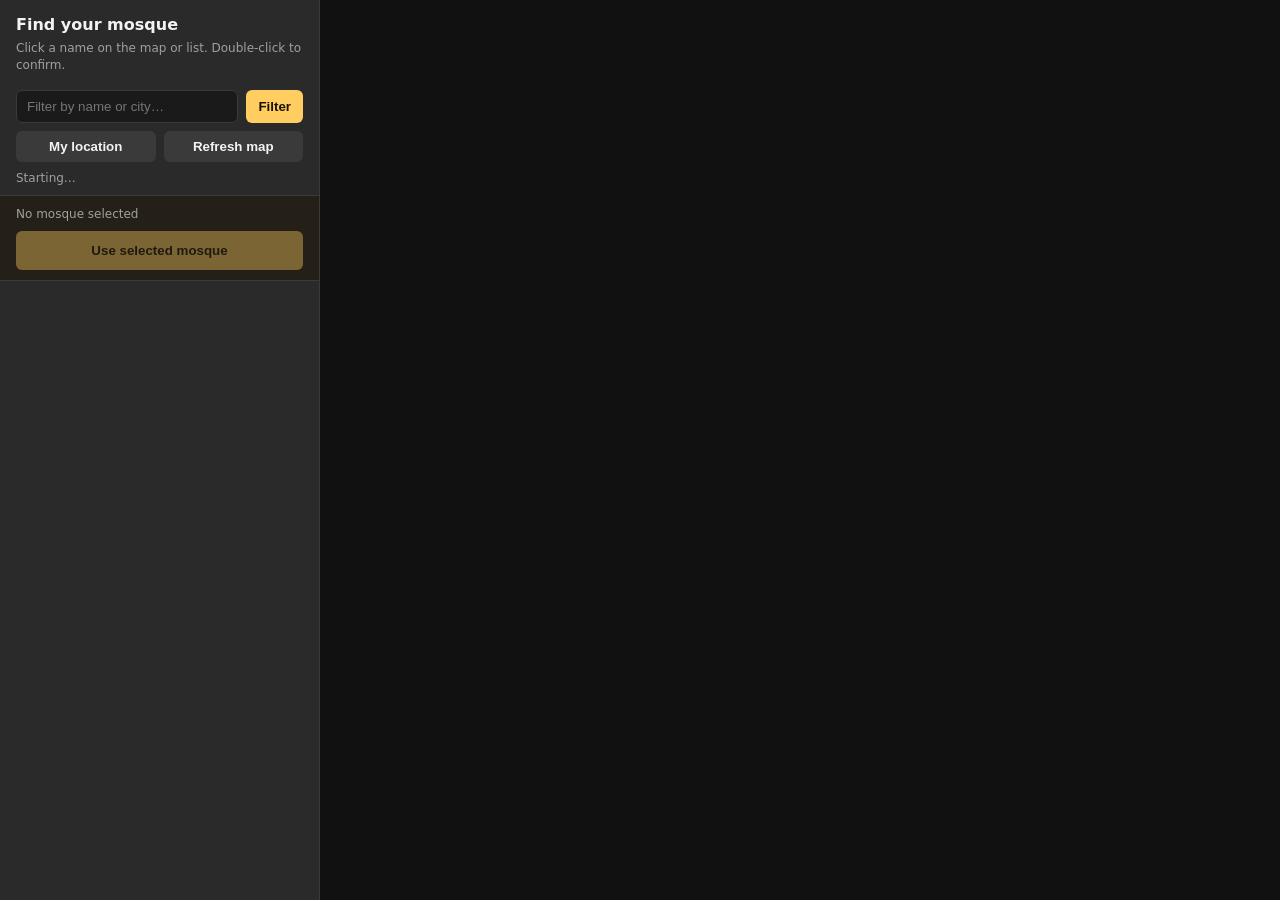
==== assets/mosque_map.html @ f61b3236 "Initial commit: Windows AppBar Mawaqit prayer widget. Ship the shell widget with map mosque picker, " ====
<!DOCTYPE html>
<html lang="en">
<head>
  <meta charset="utf-8" />
  <meta name="viewport" content="width=device-width, initial-scale=1" />
  <title>Find a mosque</title>
  <link rel="stylesheet" href="/leaflet.css" />
  <style>
    :root {
      --bg: #1c1c1c;
      --panel: #2a2a2a;
      --text: #f3f3f3;
      --muted: #a0a0a0;
      --accent: #ffcd60;
      --line: #3a3a3a;
    }
    * { box-sizing: border-box; }
    html, body { margin: 0; height: 100%; background: var(--bg); color: var(--text);
      font: 14px/1.4 system-ui, Segoe UI, sans-serif; }
    #app { display: grid; grid-template-columns: 320px 1fr; height: 100%; }
    #side { display: flex; flex-direction: column; border-right: 1px solid var(--line); background: var(--panel); min-height: 0; }
    #side header { padding: 14px 16px 8px; flex-shrink: 0; }
    #side header h1 { margin: 0 0 4px; font-size: 16px; font-weight: 600; }
    #side header p { margin: 0; color: var(--muted); font-size: 12px; }
    .search-row { display: flex; gap: 8px; padding: 8px 16px 8px; flex-shrink: 0; }
    .search-row input {
      flex: 1; border: 1px solid var(--line); background: #1a1a1a; color: var(--text);
      border-radius: 6px; padding: 8px 10px; outline: none;
    }
    .search-row input:focus { border-color: var(--accent); }
    .search-row button, #useBtn, #locBtn, #refreshBtn {
      border: 0; border-radius: 6px; padding: 8px 12px; cursor: pointer;
      background: var(--accent); color: #1a1200; font-weight: 600;
    }
    #locBtn, #refreshBtn { background: #3a3a3a; color: var(--text); }
    .actions { display: flex; gap: 8px; padding: 0 16px 8px; flex-shrink: 0; }
    .actions button { flex: 1; }
    #status { padding: 0 16px 8px; color: var(--muted); font-size: 12px; min-height: 18px; flex-shrink: 0; }
    #confirm {
      flex-shrink: 0; padding: 10px 16px; border-top: 1px solid var(--line);
      border-bottom: 1px solid var(--line); background: #242018;
    }
    #confirm .picked { font-size: 12px; color: var(--muted); margin-bottom: 8px; min-height: 16px; }
    #confirm .picked strong { color: var(--text); font-weight: 600; }
    #useBtn { width: 100%; padding: 12px; }
    #useBtn:disabled { opacity: 0.4; cursor: not-allowed; }
    #list { flex: 1; overflow: auto; padding: 8px 8px 12px; min-height: 0; }
    .item {
      width: 100%; text-align: left; border: 1px solid transparent; background: transparent;
      color: var(--text); border-radius: 8px; padding: 10px; cursor: pointer; margin-bottom: 4px;
    }
    .item:hover { background: #333; }
    .item.active { border-color: var(--accent); background: #3a3420; }
    .item .name { font-weight: 600; margin-bottom: 2px; }
    .item .meta { color: var(--muted); font-size: 12px; }
    #map { height: 100%; background: #111; }
    .name-tag {
      background: var(--accent);
      color: #1a1200;
      border: 0;
      border-radius: 4px;
      padding: 2px 7px;
      font: 600 11px/1.3 system-ui, Segoe UI, sans-serif;
      white-space: nowrap;
      box-shadow: 0 1px 3px rgba(0,0,0,.45);
      pointer-events: auto;
      cursor: pointer;
    }
    .name-tag.active { outline: 2px solid #fff; }
    .leaflet-tooltip.name-tip {
      background: transparent; border: 0; box-shadow: none; padding: 0; margin: 0;
    }
    .leaflet-tooltip.name-tip::before { display: none; }
  </style>
</head>
<body>
  <div id="app">
    <aside id="side">
      <header>
        <h1>Find your mosque</h1>
        <p>Click a name on the map or list. Double-click to confirm.</p>
      </header>
      <div class="search-row">
        <input id="q" type="search" placeholder="Filter by name or city…" />
        <button id="searchBtn" type="button">Filter</button>
      </div>
      <div class="actions">
        <button id="locBtn" type="button">My location</button>
        <button id="refreshBtn" type="button">Refresh map</button>
      </div>
      <div id="status">Starting…</div>
      <div id="confirm">
        <div class="picked" id="pickedLabel">No mosque selected</div>
        <button id="useBtn" type="button" disabled>Use selected mosque</button>
      </div>
      <div id="list"></div>
    </aside>
    <div id="map"></div>
  </div>
  <script src="/app.js"></script>
</body>
</html>
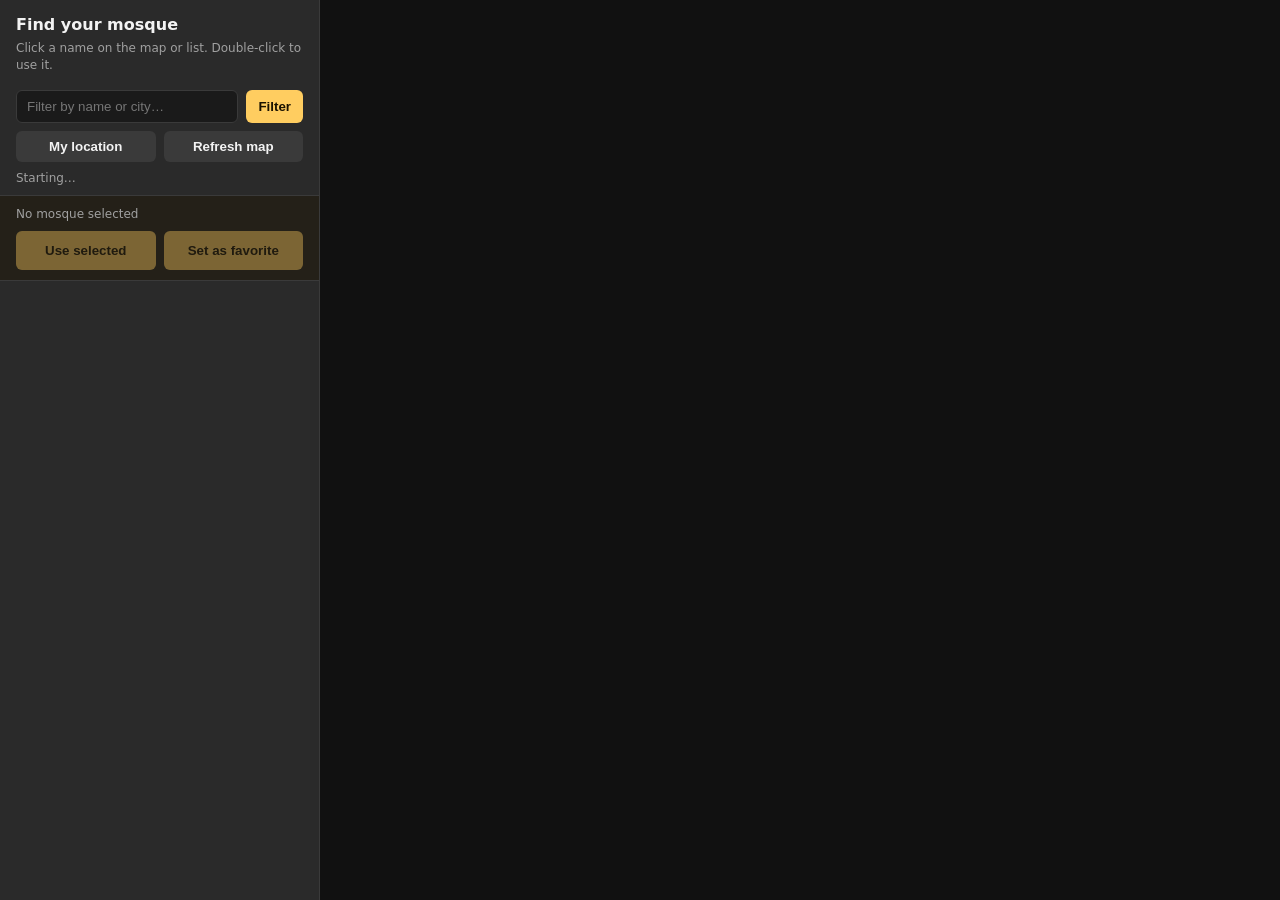
==== commit 43c28ef2: "Let people keep favorite mosques, pick them on the map, and round the schedule flyout." ====
--- a/assets/mosque_map.html
+++ b/assets/mosque_map.html
@@ -28,7 +28,7 @@
       border-radius: 6px; padding: 8px 10px; outline: none;
     }
     .search-row input:focus { border-color: var(--accent); }
-    .search-row button, #useBtn, #locBtn, #refreshBtn {
+    .search-row button, #useBtn, #favBtn, #locBtn, #refreshBtn {
       border: 0; border-radius: 6px; padding: 8px 12px; cursor: pointer;
       background: var(--accent); color: #1a1200; font-weight: 600;
     }
@@ -42,8 +42,9 @@
     }
     #confirm .picked { font-size: 12px; color: var(--muted); margin-bottom: 8px; min-height: 16px; }
     #confirm .picked strong { color: var(--text); font-weight: 600; }
-    #useBtn { width: 100%; padding: 12px; }
-    #useBtn:disabled { opacity: 0.4; cursor: not-allowed; }
+    #confirm .confirm-actions { display: flex; gap: 8px; }
+    #confirm .confirm-actions button { flex: 1; min-width: 0; padding: 12px 8px; }
+    #useBtn:disabled, #favBtn:disabled { opacity: 0.4; cursor: not-allowed; }
     #list { flex: 1; overflow: auto; padding: 8px 8px 12px; min-height: 0; }
     .item {
       width: 100%; text-align: left; border: 1px solid transparent; background: transparent;
@@ -78,7 +79,7 @@
     <aside id="side">
       <header>
         <h1>Find your mosque</h1>
-        <p>Click a name on the map or list. Double-click to confirm.</p>
+        <p>Click a name on the map or list. Double-click to use it.</p>
       </header>
       <div class="search-row">
         <input id="q" type="search" placeholder="Filter by name or city…" />
@@ -91,7 +92,10 @@
       <div id="status">Starting…</div>
       <div id="confirm">
         <div class="picked" id="pickedLabel">No mosque selected</div>
-        <button id="useBtn" type="button" disabled>Use selected mosque</button>
+        <div class="confirm-actions">
+          <button id="useBtn" type="button" disabled>Use selected</button>
+          <button id="favBtn" type="button" disabled>Set as favorite</button>
+        </div>
       </div>
       <div id="list"></div>
     </aside>
